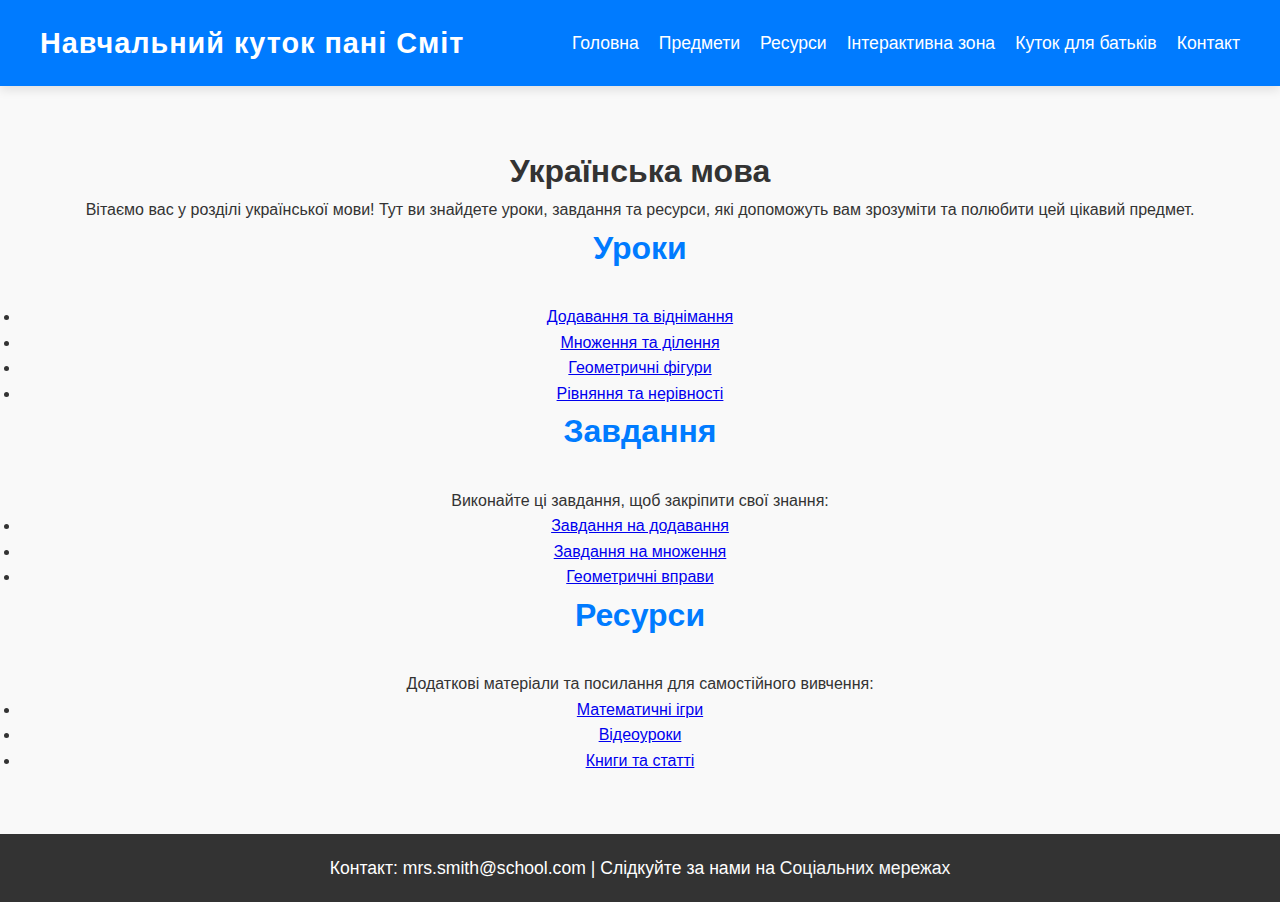
==== language.html @ 53cfc376 "Add files via upload" ====
<!DOCTYPE html>
<html lang="uk">
<head>
    <meta charset="UTF-8">
    <meta name="viewport" content="width=device-width, initial-scale=1.0">
    <title>Математика - Навчальний куток пані Сміт</title>
    <link rel="stylesheet" href="styles.css">
</head>
<body>
    <header>
        <div class="logo">Навчальний куток пані Сміт</div>
        <nav>
            <ul>
                <li><a href="index.html">Головна</a></li>
                <li><a href="subjects.html">Предмети</a></li>
                <li><a href="resources.html">Ресурси</a></li>
                <li><a href="interactive.html">Інтерактивна зона</a></li>
                <li><a href="parents.html">Куток для батьків</a></li>
                <li><a href="contact.html">Контакт</a></li>
            </ul>
        </nav>
    </header>

    <section class="subject-details">
        <h1>Українська мова</h1>
        <p>Вітаємо вас у розділі української мови! Тут ви знайдете уроки, завдання та ресурси, які допоможуть вам зрозуміти та полюбити цей цікавий предмет.</p>
        
        <h2>Уроки</h2>
        <ul>
            <li><a href="#">Додавання та віднімання</a></li>
            <li><a href="#">Множення та ділення</a></li>
            <li><a href="#">Геометричні фігури</a></li>
            <li><a href="#">Рівняння та нерівності</a></li>
        </ul>
        
        <h2>Завдання</h2>
        <p>Виконайте ці завдання, щоб закріпити свої знання:</p>
        <ul>
            <li><a href="#">Завдання на додавання</a></li>
            <li><a href="#">Завдання на множення</a></li>
            <li><a href="#">Геометричні вправи</a></li>
        </ul>
        
        <h2>Ресурси</h2>
        <p>Додаткові матеріали та посилання для самостійного вивчення:</p>
        <ul>
            <li><a href="#">Математичні ігри</a></li>
            <li><a href="video-lessons lang.html">Відеоуроки</a></li>
            <li><a href="#">Книги та статті</a></li>
        </ul>
    </section>

    <footer>
        <p>Контакт: mrs.smith@school.com | Слідкуйте за нами на <a href="#">Соціальних мережах</a></p>
    </footer>
</body>
</html>
---- styles.css ----
/* Global Reset */
*,
*::before,
*::after {
    margin: 0;
    padding: 0;
    box-sizing: border-box;
}

/* Body Styling */
body {
    font-family: 'Segoe UI', Tahoma, Geneva, Verdana, sans-serif;
    line-height: 1.6;
    background-color: #f9f9f9; /* Light background */
    color: #333; /* Dark text for readability */
    padding: 0;
    margin: 0;
}

/* Header Styling */
header {
    background-color: #007bff; /* Blue header */
    color: #fff; /* White text */
    padding: 20px 40px;
    display: flex;
    justify-content: space-between;
    align-items: center;
    box-shadow: 0 4px 10px rgba(0, 0, 0, 0.1);
}

header .logo {
    font-size: 1.8em;
    font-weight: bold;
    letter-spacing: 1px;
}

nav ul {
    list-style: none;
    display: flex;
}

nav ul li {
    margin-left: 20px;
}

nav ul li a {
    color: #fff;
    text-decoration: none;
    font-size: 1.1em;
}

nav ul li a:hover {
    color: #f8f9fa; /* Lighter color on hover */
    text-decoration: underline;
}

/* Hero Section */
.hero {
    background-color: #007bff;
    color: #fff;
    text-align: center;
    padding: 100px 20px;
}

.hero h1 {
    font-size: 3em;
    font-weight: bold;
    margin-bottom: 20px;
}

.hero p {
    font-size: 1.2em;
    margin: 20px 0;
}

.cta-button {
    background-color: #28a745; /* Green CTA button */
    color: white;
    padding: 15px 30px;
    border-radius: 5px;
    text-decoration: none;
    font-size: 1.2em;
    transition: background-color 0.3s ease;
}

.cta-button:hover {
    background-color: #218838; /* Darker green on hover */
}

/* Content Sections */
section {
    padding: 60px 20px;
    text-align: center;
}

/* Section Titles */
h2 {
    font-size: 2em;
    margin-bottom: 30px;
    color: #007bff;
}

/* Featured Content Section */
.featured-content {
    display: grid;
    grid-template-columns: repeat(auto-fit, minmax(250px, 1fr));
    gap: 20px;
}

.content-item {
    background-color: #fff;
    padding: 20px;
    border-radius: 10px;
    box-shadow: 0 4px 8px rgba(0, 0, 0, 0.1);
    transition: transform 0.3s ease, box-shadow 0.3s ease;
}

.content-item:hover {
    transform: translateY(-10px);
    box-shadow: 0 6px 12px rgba(0, 0, 0, 0.1);
}

.content-item h3 {
    color: #333;
    font-size: 1.5em;
    margin-bottom: 10px;
}

.content-item p {
    color: #555;
    font-size: 1.1em;
    margin-bottom: 20px;
}

.content-item a {
    display: inline-block;
    background-color: #007bff;
    color: white;
    padding: 10px 20px;
    border-radius: 5px;
    text-decoration: none;
    transition: background-color 0.3s ease;
}

.content-item a:hover {
    background-color: #0056b3;
}

/* Footer */
footer {
    background-color: #333;
    color: white;
    text-align: center;
    padding: 20px;
    font-size: 1.1em;
}

footer a {
    color: #f8f9fa;
    text-decoration: none;
}

footer a:hover {
    text-decoration: underline;
}

/* Video Section */
.video-grid {
    display: grid;
    grid-template-columns: repeat(auto-fit, minmax(320px, 1fr));
    gap: 20px;
    margin-top: 40px;
}

.video-item iframe {
    width: 100%;
    height: 400px;
    border-radius: 10px;
    box-shadow: 0 4px 8px rgba(0, 0, 0, 0.1);
}

.video-item h2 {
    font-size: 1.4em;
    margin-top: 20px;
    color: #333;
}

.video-item p {
    font-size: 1em;
    color: #555;
}

/* Resources Section */
.resources h1 {
    font-size: 2.5em;
    color: #007bff;
    margin-bottom: 40px;
}

.resources p {
    font-size: 1.2em;
    color: #555;
    margin-bottom: 20px;
}

/* Responsive Design */
@media (max-width: 768px) {
    header {
        flex-direction: column;
        text-align: center;
    }

    nav ul {
        flex-direction: column;
        margin-top: 20px;
    }

    .cta-button {
        width: 100%;
        font-size: 1.3em;
        padding: 15px;
    }

    .featured-content {
        grid-template-columns: 1fr;
    }
}

/* Body Styling */
body {
    font-family: 'Segoe UI', Tahoma, Geneva, Verdana, sans-serif;
    line-height: 1.6;
    background-color: #f9f9f9; /* Light background */
    color: #333; /* Dark text for readability */
    padding: 0;
    margin: 0;
    background-image: url('https://example.com/flower-background.jpg'); /* Replace with your flower image URL */
    background-size: cover; /* Ensure the background covers the entire page */
    background-position: center; /* Center the image */
    background-attachment: fixed; /* Keep the background fixed during scroll */
}

/* Optional: To ensure text readability over the background */
.hero {
    background-color: rgba(0, 123, 255, 0.6); /* Blue background with some transparency */
    padding: 100px 20px;
    color: white;
    text-align: center;
}

/* If you want a specific flower pattern using CSS instead of an image */
body {
    background-image: radial-gradient(circle, #ffebcd, #ffb6c1, #ff69b4, #ff1493, #fuchsia); /* Example of colorful flower-like gradient */
    background-size: 100% 100%; /* Adjust size of gradient */
}
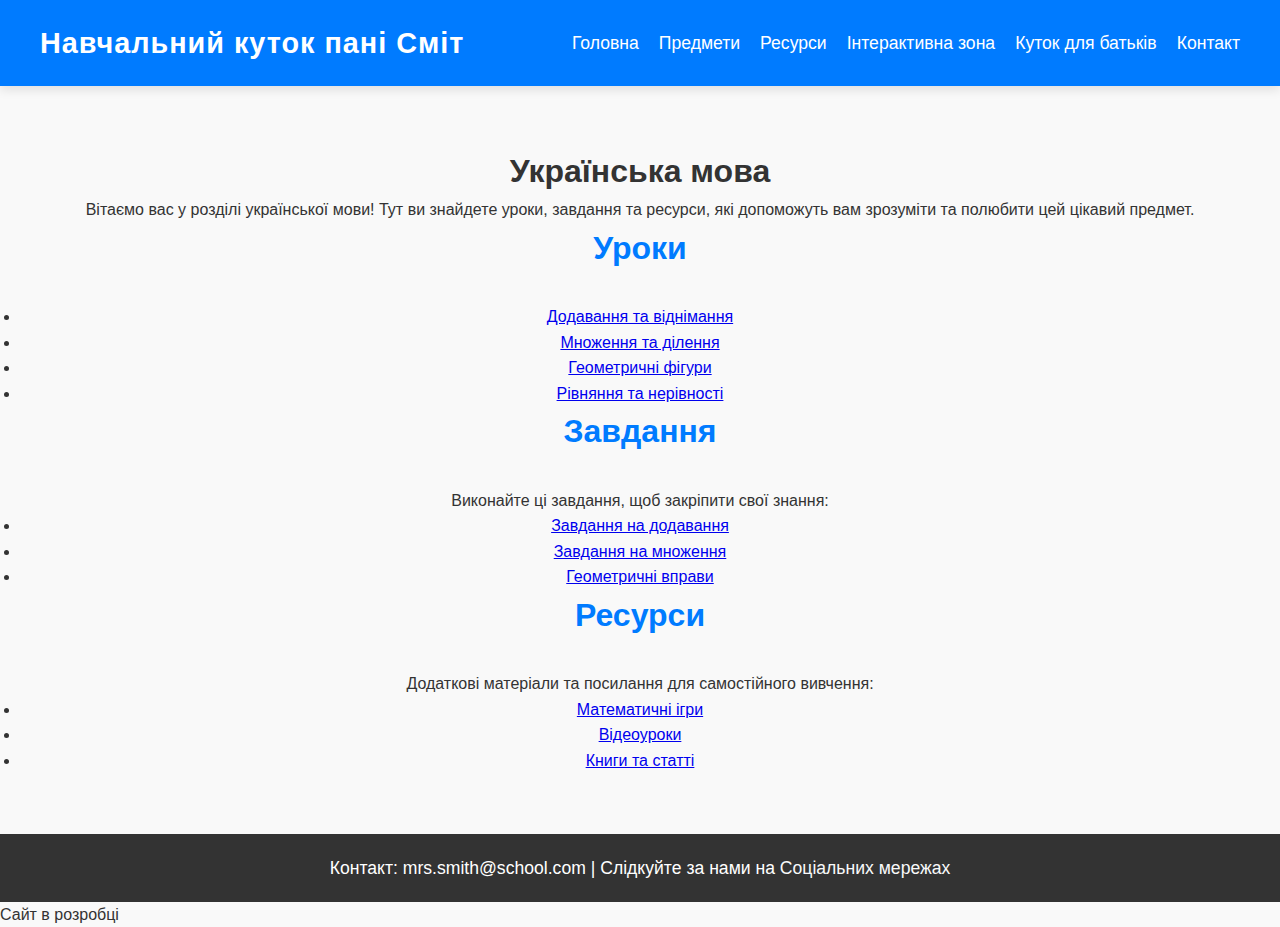
==== commit 3010ab4d: "Update language.html" ====
--- a/language.html
+++ b/language.html
@@ -53,5 +53,8 @@
     <footer>
         <p>Контакт: mrs.smith@school.com | Слідкуйте за нами на <a href="#">Соціальних мережах</a></p>
     </footer>
+    <div class="development-banner">
+    Сайт в розробці
+</div>
 </body>
-</html>+</html>
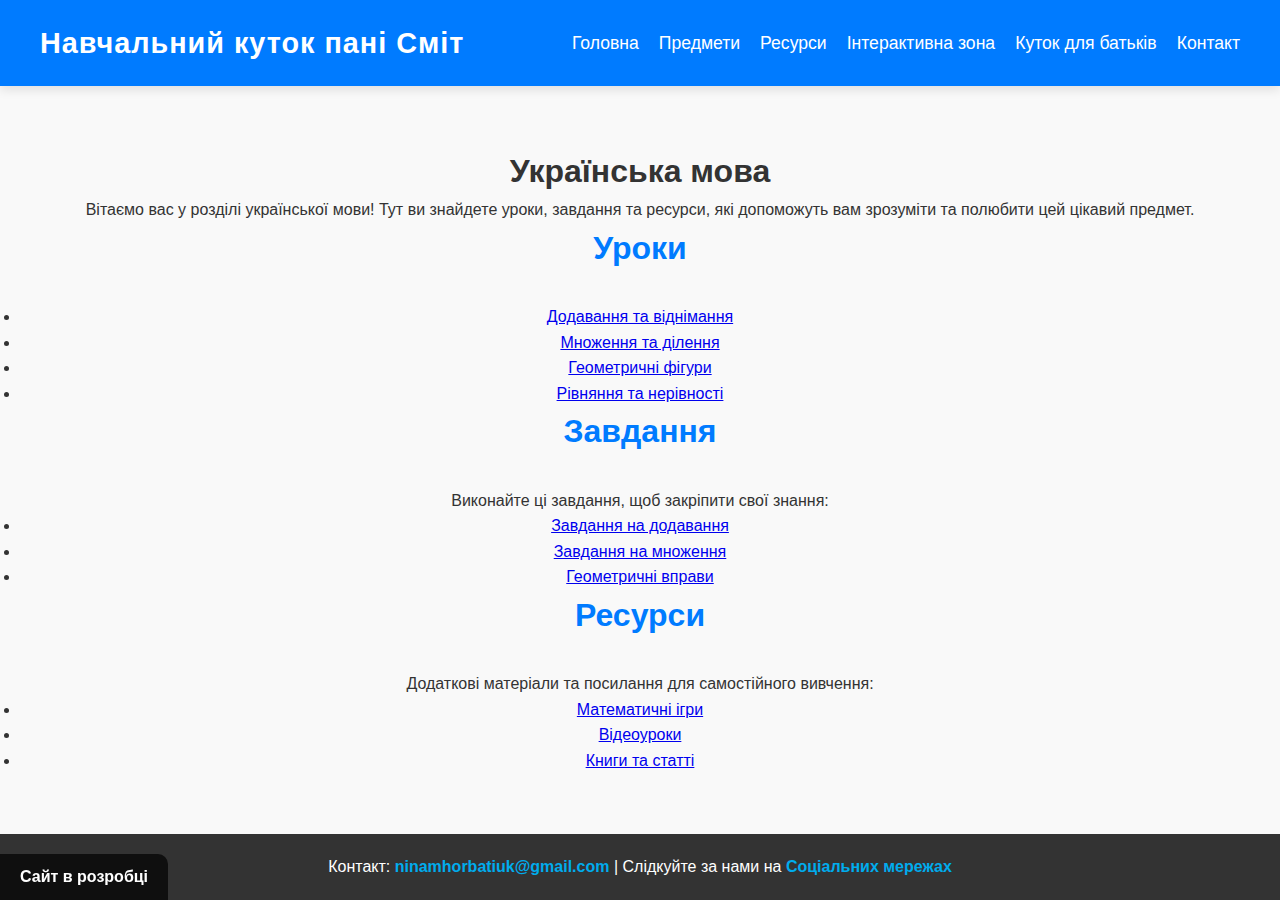
==== commit 26b67f85: "Update language.html" ====
--- a/language.html
+++ b/language.html
@@ -49,10 +49,11 @@
             <li><a href="#">Книги та статті</a></li>
         </ul>
     </section>
-
     <footer>
-        <p>Контакт: mrs.smith@school.com | Слідкуйте за нами на <a href="#">Соціальних мережах</a></p>
-    </footer>
+    <p>Контакт: <a href="mailto:ninamhorbatiuk@gmail.com">ninamhorbatiuk@gmail.com</a> | Слідкуйте за нами на 
+        <a href="#" target="_blank">Соціальних мережах</a>
+    </p>
+</footer>
     <div class="development-banner">
     Сайт в розробці
 </div>
--- a/styles.css
+++ b/styles.css
@@ -149,15 +149,23 @@
 /* Footer */
 footer {
     background-color: #333;
-    color: white;
-    text-align: center;
-    padding: 20px;
-    font-size: 1.1em;
+    color: #fff;
+    text-align: center;
+    padding: 20px 0;
+    position: fixed;
+    width: 100%;
+    bottom: 0;
+}
+
+footer p {
+    margin: 0;
+    font-size: 1em;
 }
 
 footer a {
-    color: #f8f9fa;
-    text-decoration: none;
+    color: #00aced; /* Twitter blue */
+    text-decoration: none;
+    font-weight: bold;
 }
 
 footer a:hover {
@@ -191,17 +199,65 @@
 }
 
 /* Resources Section */
+.resources {
+    padding: 40px 20px;
+    background-color: #f9f9f9;  /* Light background for the section */
+    border-radius: 10px;         /* Rounded corners */
+    box-shadow: 0 4px 8px rgba(0, 0, 0, 0.1); /* Light shadow effect */
+    margin-top: 30px;            /* Adds space between other sections */
+}
+
 .resources h1 {
     font-size: 2.5em;
-    color: #007bff;
-    margin-bottom: 40px;
+    color: #007bff;       /* Blue color for heading */
+    margin-bottom: 20px;
+    text-align: center;   /* Centers the title */
 }
 
 .resources p {
     font-size: 1.2em;
-    color: #555;
+    color: #555;          /* Gray color for text */
     margin-bottom: 20px;
-}
+    line-height: 1.6;      /* Improved readability */
+    text-align: center;   /* Centers the paragraph */
+}
+
+.resources h2 {
+    font-size: 1.8em;
+    color: #007bff;       /* Blue color for subheadings */
+    margin-top: 30px;     /* Adds space above subheadings */
+    text-align: center;
+}
+
+.resources ul {
+    list-style-type: none;
+    padding: 0;
+    margin-top: 20px;
+    text-align: center;
+}
+
+.resources ul li {
+    margin: 15px 0;
+}
+
+.resources ul li a {
+    color: #007bff;  /* Blue color for links */
+    font-weight: bold;
+    font-size: 1.1em;
+    text-decoration: none;
+    display: block;   /* Makes the link take up the entire width */
+    transition: color 0.3s ease, text-decoration 0.3s ease;
+}
+
+.resources ul li a:hover {
+    color: #0056b3;  /* Darker blue when hovering */
+    text-decoration: underline; /* Underline the link on hover */
+}
+
+.resources ul li a:active {
+    color: #004085;  /* Even darker blue when clicked */
+}
+
 
 /* Responsive Design */
 @media (max-width: 768px) {
@@ -253,3 +309,17 @@
     background-image: radial-gradient(circle, #ffebcd, #ffb6c1, #ff69b4, #ff1493, #fuchsia); /* Example of colorful flower-like gradient */
     background-size: 100% 100%; /* Adjust size of gradient */
 }
+
+.development-banner {
+    position: fixed;
+    bottom: 0;
+    left: 0;
+    background-color: rgba(0, 0, 0, 0.7); /* Semi-transparent background */
+    color: white;
+    padding: 10px 20px;
+    font-size: 1em;
+    font-weight: bold;
+    border-top-right-radius: 10px;
+    z-index: 1000; /* Ensure it appears above other elements */
+    text-align: center;
+}
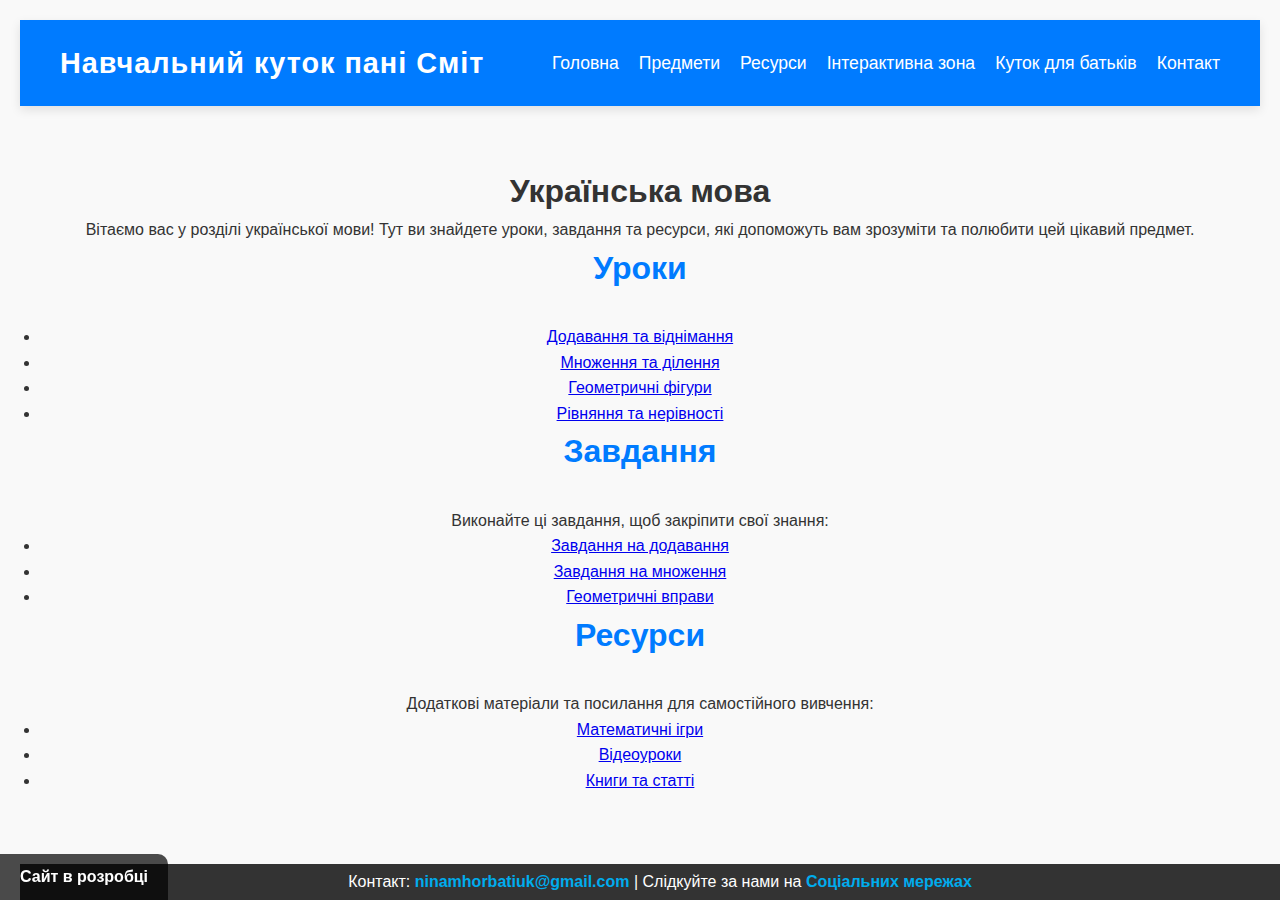
==== commit 28c427ed: "Update language.html" ====
--- a/language.html
+++ b/language.html
@@ -5,6 +5,8 @@
     <meta name="viewport" content="width=device-width, initial-scale=1.0">
     <title>Математика - Навчальний куток пані Сміт</title>
     <link rel="stylesheet" href="styles.css">
+    <script async src="https://pagead2.googlesyndication.com/pagead/js/adsbygoogle.js?client=ca-pub-9558122794831376"
+     crossorigin="anonymous"></script>
 </head>
 <body>
     <header>
@@ -49,6 +51,7 @@
             <li><a href="#">Книги та статті</a></li>
         </ul>
     </section>
+    
     <footer>
     <p>Контакт: <a href="mailto:ninamhorbatiuk@gmail.com">ninamhorbatiuk@gmail.com</a> | Слідкуйте за нами на 
         <a href="#" target="_blank">Соціальних мережах</a>
--- a/styles.css
+++ b/styles.css
@@ -13,7 +13,7 @@
     line-height: 1.6;
     background-color: #f9f9f9; /* Light background */
     color: #333; /* Dark text for readability */
-    padding: 0;
+    padding: 20px;
     margin: 0;
 }
 
@@ -151,7 +151,7 @@
     background-color: #333;
     color: #fff;
     text-align: center;
-    padding: 20px 0;
+    padding: 5px;
     position: fixed;
     width: 100%;
     bottom: 0;
@@ -261,6 +261,9 @@
 
 /* Responsive Design */
 @media (max-width: 768px) {
+     body {
+        padding: 10px 10px 30px; /* Less padding on mobile */
+    }
     header {
         flex-direction: column;
         text-align: center;
@@ -280,21 +283,34 @@
     .featured-content {
         grid-template-columns: 1fr;
     }
+    .pdf-container {
+    width: 100%;
+    max-width: 100%; /* Ensures no overflow */
+    height: 80vh; /* Responsive height based on viewport */
+    overflow: hidden; /* Prevents scrollbars */
+    border: none;
+    margin: 0 auto; /* Centers the PDF */
+}
+
+.pdf-container embed {
+    width: 100%;
+    height: 100%;
+}
 }
 
 /* Body Styling */
-body {
+/*body {
     font-family: 'Segoe UI', Tahoma, Geneva, Verdana, sans-serif;
     line-height: 1.6;
-    background-color: #f9f9f9; /* Light background */
-    color: #333; /* Dark text for readability */
+    background-color: #f9f9f9;  Light background 
+    color: #333;  Dark text for readability 
     padding: 0;
     margin: 0;
-    background-image: url('https://example.com/flower-background.jpg'); /* Replace with your flower image URL */
-    background-size: cover; /* Ensure the background covers the entire page */
-    background-position: center; /* Center the image */
-    background-attachment: fixed; /* Keep the background fixed during scroll */
-}
+    background-image: url('https://example.com/flower-background.jpg');  Replace with your flower image URL 
+    background-size: cover;  Ensure the background covers the entire page 
+    background-position: center;  Center the image 
+    background-attachment: fixed;  Keep the background fixed during scroll 
+}*/
 
 /* Optional: To ensure text readability over the background */
 .hero {
